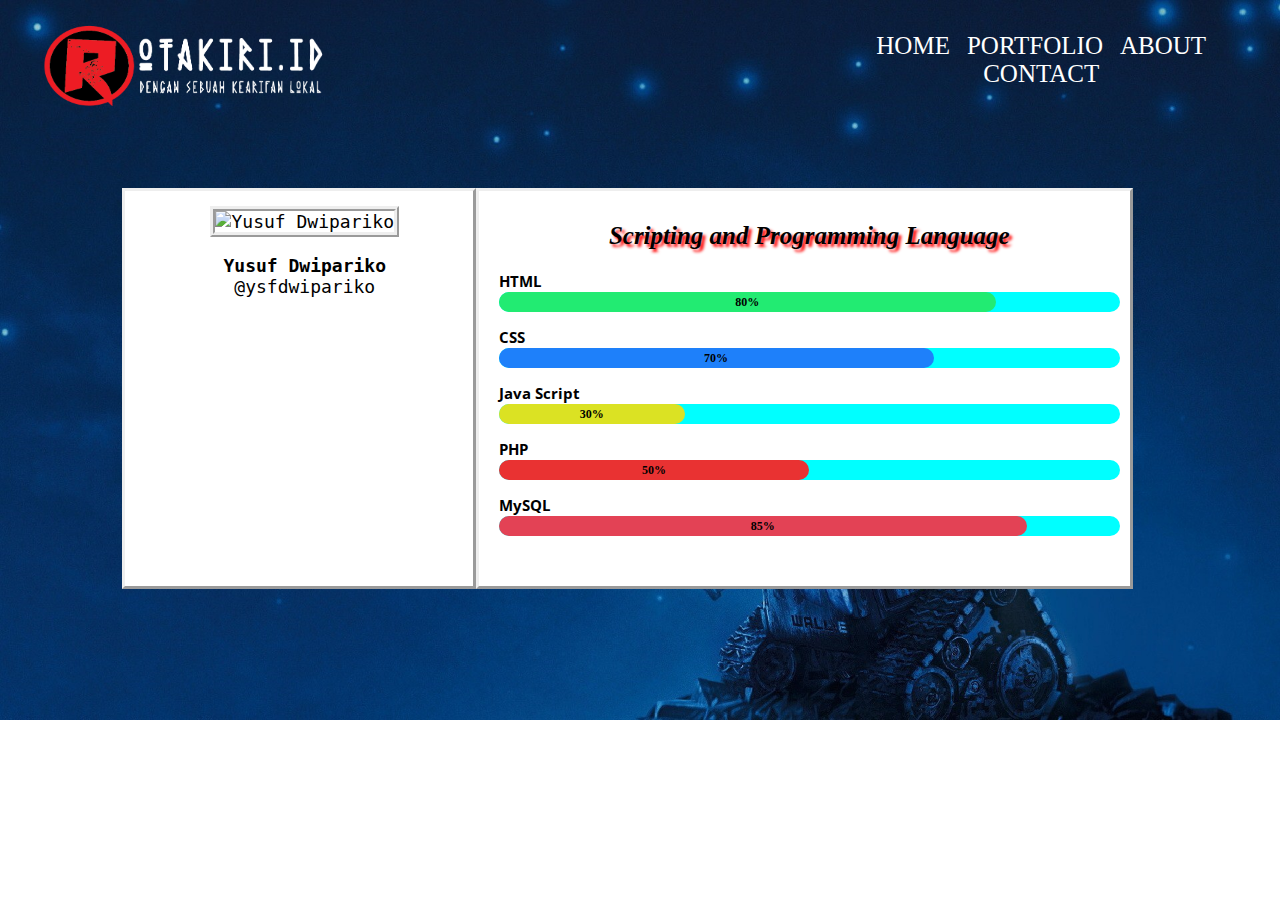
==== portfolio.html @ 1d72d9f0 "Add files via upload" ====
<!DOCTYPE html>
<html>
<head>
	<title>PORTFOLIO</title>
	<meta charset="utf-8" name="viewport" content="width=device-width, initial scale=1.0">
	<link href="https://fonts.googleapis.com/css?family=Baloo+Tammudu|Montserrat" rel="stylesheet">
	<link href="https://fonts.googleapis.com/css?family=Open+Sans:700" rel="stylesheet">
	<link href="https://fonts.googleapis.com/css?family=Lilita+One" rel="stylesheet"> 
	<link rel="stylesheet" type="text/css" href="style.css">
</head>
<body id="portfolio">
	<div class="heading">
		<div class="menu_left">
			<a  href="index.html">
				<img id="logo" src="images/Untitled.png">
			</a>
		</div>
		<div class="menu_right">
			<ul style="list-style-type: none;">
				<li>
					<a class="nav" href="index.html">HOME</a>
					<a class="nav" href="portfolio.html">PORTFOLIO</a>
					<a class="nav" href="about.html">ABOUT</a>
					<a class="nav" href="contact.html">CONTACT</a>
				</li>
			</ul>
		</div>	
	</div>
	<div class="main">
		<div class="main_left">
			<div id="foto">
 				<div class="bio">
   					<img src="images/foto.jpg" alt="Yusuf Dwipariko" title="Yusuf Dwipariko">
   						<p><strong>Yusuf Dwipariko</strong><br> @ysfdwipariko</p>
  				</div>
  			</div>
		</div>
		<div class="main_right">
			<div class="card_atas">
  				<div class="skill-bar">
   				<p id="judul">Scripting and Programming Language</p>
   					<label>HTML</label>
   			<div class="container">
    			<div class="skill html">80%</div>
   			</div>
   					<label>CSS</label>
   			<div class="container">
    			<div class="skill css">70%</div>
   			</div>
   					<label>Java Script</label>
  	 		<div class="container">
    			<div class="skill js">30%</div>
   			</div>
   					<label>PHP</label>
   			<div class="container">
    			<div class="skill php">50%</div>
   			</div>
   				<label>MySQL</label>
   			<div class="container">
    		<div class="skill mysql">85%</div>
   			</div>
   				</div>
 			</div>

 			<div class="card_bawah">
 				<div class="skill-bar">
   				<p id="judul">Software Skills</p>
   					<label>Photoshop</label>
   			<div class="container">
    			<div class="skill photoshop">88%</div>
   			</div>
   					<label>Illustrator</label>
   			<div class="container">
    			<div class="skill illustrator">72%</div>
   			</div>
   					<label>Premiere</label>
  	 		<div class="container">
    			<div class="skill premier">50%</div>
   			</div>
   					<label>After Effects</label>
   			<div class="container">
    			<div class="skill effects">36%</div>
   			</div>
   				<label>Sketch</label>
   			<div class="container">
    		<div class="skill sketch">24%</div>
   			</div>
   				</div>
 			</div>
		</div>
	</div>
</body>
</html>
---- style.css ----
/*
Tulis di sini semua style yang Anda buat.
Tidak diperbolehkan membuat file .CSS lainnya.
*/
body{
	width: auto;
	max-width: 100%;
	max-height: 100%;
}
#home{
	background-image: url("Untitled-6.jpg");
	background-repeat: no-repeat;
	background-size: cover;
}
#portfolio{
	background-image: url("wall-e-robot-sky-stars-cartoon-hd-wallpaper.jpg");
	background-repeat: no-repeat;
	background-size: cover;
}
#about{
	background-color: aqua;	
}
#kontak{
	background-color: #F4A460;
}
.heading{
	width: 100%;
	display: inline-grid;
	grid-template-columns: 40% 40%;
	grid-gap: 20%;
	position: sticky;
	top: 0;
	overflow: hidden;
}
.heading2{
	width: 100%;
	display: inline-grid;
	grid-template-columns: 40% 40%;
	grid-gap: 20%;
	top: 0;
	overflow: hidden;
	background-color: 	#6A5ACD;
}

.heading3{
	width: 100%;
	display: inline-grid;
	grid-template-columns: 40% 40%;
	grid-gap: 20%;
	top: 0;
	overflow: hidden;
	background-color: #6B8E23;
}

.menu_left{

	height: 100px;
	padding-left: 20px;
	padding-top: 10px;
	display: block;
	position: relative;
}
.menu_right{
	text-align: center;
	padding-right: 3px;
	padding-top: 8px;
	display: block;
	position: relative;
}
#logo{
	height: 100px;
	width: 300px;
	float: left;
}
li{
	padding-left: 20px;
	padding-bottom: 10px;
	float: right;

}
a.nav{
	font-family: 'Baloo Tammudu', cursive;
	font-size: 25px;
	color: white;
	list-style-type: none;
	text-decoration: none;
	padding-bottom: 10px;
	
}
a::after{
	content:'';
	opacity: 0;
	position: relative;
	padding-right: 13px;
}
a.nav:hover{
	text-decoration-color: white;
	text-decoration-line: underline;
	opacity: 0.8;
	list-style-type: none;
}

.main{
	width: 80%;
	height: 400px;
	margin-top: 80px;
	margin-left: 9%;
	background-color: white;
	grid-template-columns: 35% 65%;
	display: grid;
	position: relative;
}
.main_left{
	border-style: outset;
	width: auto;
}

#foto{
 	margin-left: 30px;	
   	width: 300px;
   	height: 395px;
   	max-width: 400px;
   	align-items: center;
}
.bio{
  	padding-top: 5%; 
   text-align: center;
   color: black;
   font-size: 18px;
   font-family: monospace;

}
.bio img{
	object-position: center;
	object-fit: contain;
   width: auto;
   height: 300px;
   border:5px ridge;
   
}

.main_right{
	border-style: outset;
	width: auto;
	display: grid;
	grid-row: 50% 50%;
	overflow: scroll;
}
.container{
   width: 100%;
   background-color: aqua;
   margin-bottom: 15px;
   border-radius: 10px;
  } 
.card_atas{
	margin-left: 10px;	
   	width: auto;
   	height: auto;
   	align-items: center;
 }

p#judul{
	color: black;
	text-align: center;
	font: italic bold 25px/20px Georgia, serif;
	text-shadow:3px 3px 3px red;

}

.skill-bar{
   text-align: left;
   font: bold 20px/20px serif;
   padding: 10px;
   font-size: 15px;
}

.skill{
   color: #000;
   font-size: 12px;
   text-align: center;
   border-radius: 10px;
}
.html{
	max-width: 80%;
	animation-play-state: running;
	background-color: #22eb72;
	animation-name: html;
	animation-duration: 4s;
}

@keyframes html{
	0%{width: 0%;}
	100%{width: 80%;}
}

.css{
	max-width: 70%;
	background-color: #1E80FA;
	animation-name:css;
	animation-duration: 4s;
	animation-play-state: running;
}

@keyframes css{
	0%{width: 0%;}
	100%{width: 70%;}
}

.js{
	max-width: 30%;
	background-color: #DBE223;
	animation-name:js;
	animation-duration: 4s;
	animation-play-state: running;
}

@keyframes js{
	0%{width: 0%;}
	100%{width: 30%;}
}

.php{
	max-width: 50%;
	background-color: #E93232;
	animation-name:php;
	animation-duration: 4s;
	animation-play-state: running;
}
@keyframes php{
	0%{width: 0%;}
	100%{width: 50%;}
}

.mysql{
	max-width: 85%;
	background-color: #E34255;
	animation-name:mysql;
	animation-duration: 4s;
	animation-play-state: running;
}
@keyframes mysql{
	0%{width: 0%;}
	100%{width: 85%;}
}

.card_bawah{
	margin-left: 10px;	
   	width: auto;
   	height: auto;
   	align-items: center;
 }

 .photoshop{
	max-width: 88%;
	animation-play-state: running;
	background-color: #22eb72;
	animation-name: ps;
	animation-duration: 4s;
}

@keyframes ps{
	0%{width: 0%;}
	100%{width: 88%;}
}

.illustrator{
	max-width: 72%;
	background-color: #1E80FA;
	animation-name:ilus;
	animation-duration: 4s;
	animation-play-state: running;
}

@keyframes ilus{
	0%{width: 0%;}
	100%{width: 72%;}
}

.premier{
	max-width: 50%;
	background-color: #DBE223;
	animation-name:premi;
	animation-duration: 4s;
	animation-play-state: running;
}

@keyframes premi{
	0%{width: 0%;}
	100%{width: 50%;}
}

.effects{
	max-width: 36%;
	background-color: #E93232;
	animation-name:ae;
	animation-duration: 4s;
	animation-play-state: running;
}
@keyframes ae{
	0%{width: 0%;}
	100%{width: 36%;}
}

.sketch{
	max-width: 24%;
	background-color: #E34255;
	animation-name:sketch;
	animation-duration: 4s;
	animation-play-state: running;
}
@keyframes sketch{
	0%{width: 0%;}
	100%{width: 24%;}
}
label{
	font-family: 'Open Sans', sans-serif;
}

.konten{
	border: 1px solid black;
	background-color: white;
	width: 80%;
	display: grid;
	grid-template-columns: 45% 55%;
	position: relative;
	margin-left: 8%;
	margin-top: 4%;
}
.konten_left{
	width: auto;
	height: auto;
	position: relative;
	background-color: #A0522D;
}
.profile{
	padding-bottom: 5px;
	padding: 20px 29% 0px 29%;
}
.profile img{
	display: block;
	border: 5px solid black;
	width: auto;
	height: 200px;
}
p#h{
	color: white;
	text-align: center;
	font:italic bold 40px/30px serif;
}
p#isi{
	font-size: 27px;
	margin-left: 50px;
	text-align: left;
	font-family: 'Patrick Hand', cursive;
}
.konten_right{
	width: auto;
	height: auto;
}
h1#judul{
	text-align: center;
	font-size: 40px;
}

p#teks{
	display: inline-block;
	margin-left: 3px;
	margin-right: 3px;
	text-align: justify;
	font-size: 22px;
	font-family: 'Patrick Hand', cursive;
}
.tl{
	width: 100%;
	height: auto;	
	margin:auto;	
	background: #3E3E3E;
}
.kotak{
	border-left: 5px solid orange;
	width: 400px;
	margin: auto;
	transition: border 2s, color 2s, height 2s;
}
p#asal{
	margin-left: 30px;
	margin-top: -35px;
	padding: 10px;
	border: 4px solid orange;
	/*border-radius: 5px;*/
	/*box-shadow: 0px 0px 3px black;*/
	color: white;
	background: #3E3E3E;
}
.cover{
	position: relative;
}
.arrow-left{
	position: relative;
	left: 10px;
	top: -5px;
	width: 0; 
	height: 0; 
	border-top: 10px solid transparent;
	border-bottom: 10px solid transparent; 
	border-right: 10px solid orange; 
}
.bulat{
	width: 10px;
	height: 10px;
	border-radius: 50px;
	border: 3px solid orange;
	position: relative;
	top: 10px;
	left: -9px;
	background-color: #3E3E3E;
}
.tahun{
	border: 3px solid orange;
	display:  block;
	width: 80px;
	line-height: 15px;
	text-align: center;
	position: relative;
	top: 35px;
	left: -90px;
	color: white;
	font-family: 'Bungee', cursive; 
}
* {
    box-sizing: border-box;
}

.area {
    border-radius: 5px;
    background-image: url("map-image.png");
    padding: 10px;
    width: auto;
    height: auto;
}
h2{
	color: white;
	font-size: 40px;
	font-family: sans-serif;
}
p#detail{
	color: white;
	font-size: 20px;
}
.fa{
	color: white;
	font-size: 20px;
}

.column {
    float: left;
    width: 50%;
    margin-top: 6px;
    padding: 20px;
}

.row:after {
    content: "";
    display: table;
    clear: both;
}

input[type=text], select, textarea {
    width: 100%;
    padding: 12px;
    border: 1px solid #ccc;
    margin-top: 6px;
    margin-bottom: 16px;
    resize: vertical;
    border-radius: 10px;
}

input[type=submit] {
    background-color: #4CAF50;
    color: white;
    padding: 12px 20px;
    border: none;
    cursor: pointer;
}

input[type=submit]:hover {
    background-color: #45a049;
}
img#me{
	margin-right: 50px;
	float: right;
	display: block;
	width: 500px;
	height: auto;
}
label#in{
	color: white;
	font-family: 'Patrick Hand', cursive;
	font-size: 20px;
}
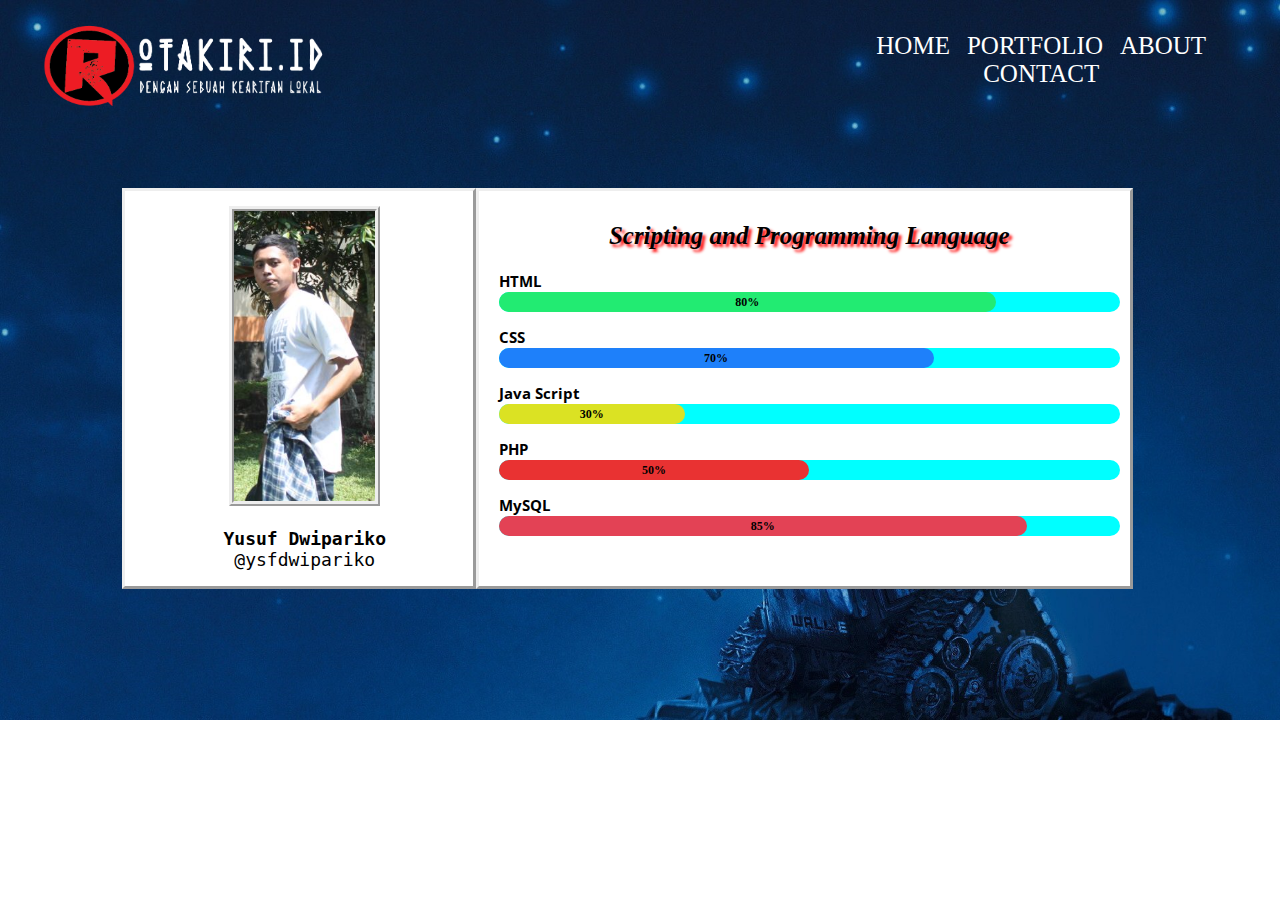
==== commit afef3dc1: "Update portfolio.html" ====
--- a/portfolio.html
+++ b/portfolio.html
@@ -30,7 +30,7 @@
 		<div class="main_left">
 			<div id="foto">
  				<div class="bio">
-   					<img src="images/foto.jpg" alt="Yusuf Dwipariko" title="Yusuf Dwipariko">
+   					<img src="images/foto.JPG" alt="Yusuf Dwipariko" title="Yusuf Dwipariko">
    						<p><strong>Yusuf Dwipariko</strong><br> @ysfdwipariko</p>
   				</div>
   			</div>
@@ -90,4 +90,4 @@
 		</div>
 	</div>
 </body>
-</html>+</html>
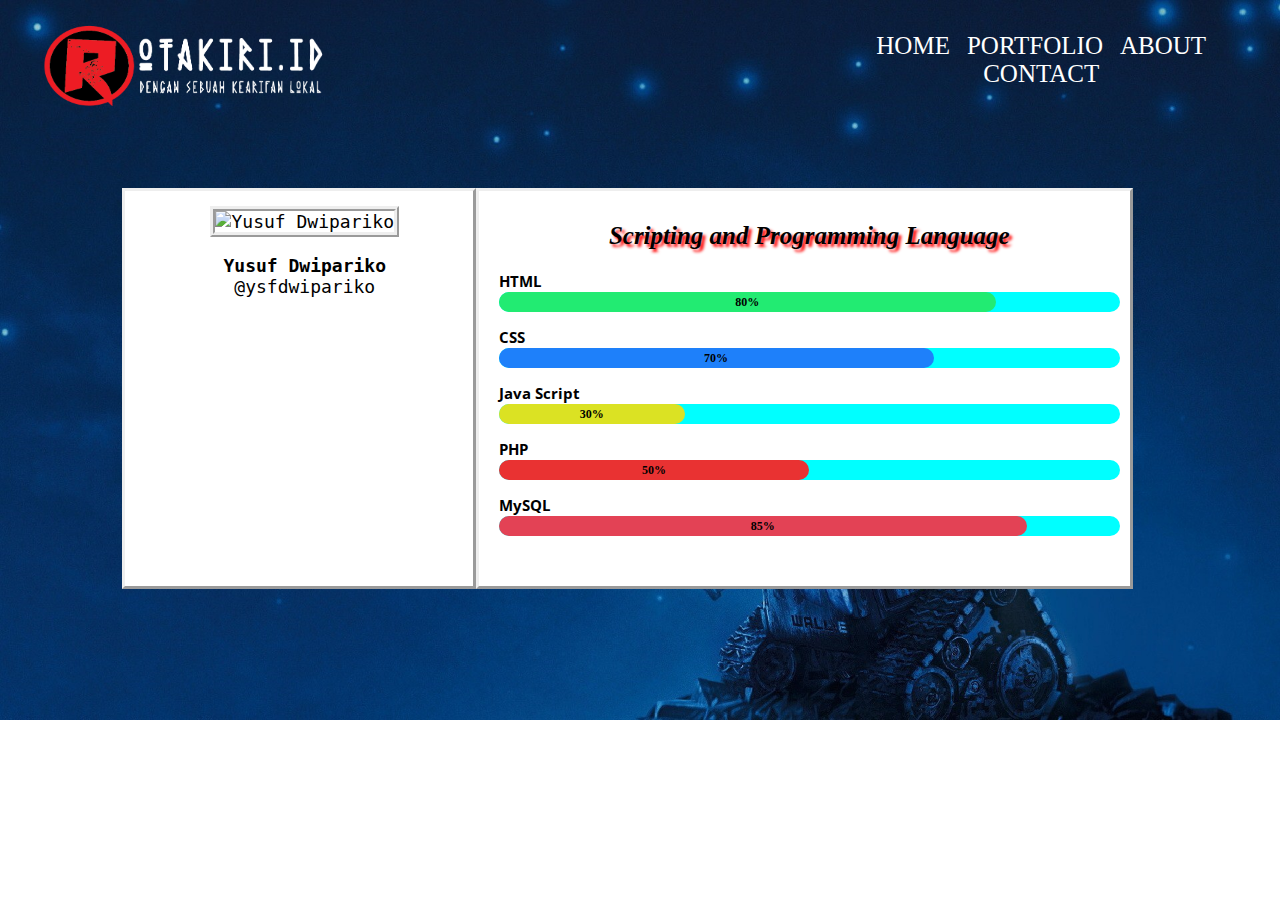
==== commit 162d463b: "Add files via upload" ====
--- a/portfolio.html
+++ b/portfolio.html
@@ -30,7 +30,7 @@
 		<div class="main_left">
 			<div id="foto">
  				<div class="bio">
-   					<img src="images/foto.JPG" alt="Yusuf Dwipariko" title="Yusuf Dwipariko">
+   					<img src="images/saya.png" alt="Yusuf Dwipariko" title="Yusuf Dwipariko">
    						<p><strong>Yusuf Dwipariko</strong><br> @ysfdwipariko</p>
   				</div>
   			</div>
@@ -90,4 +90,4 @@
 		</div>
 	</div>
 </body>
-</html>
+</html>